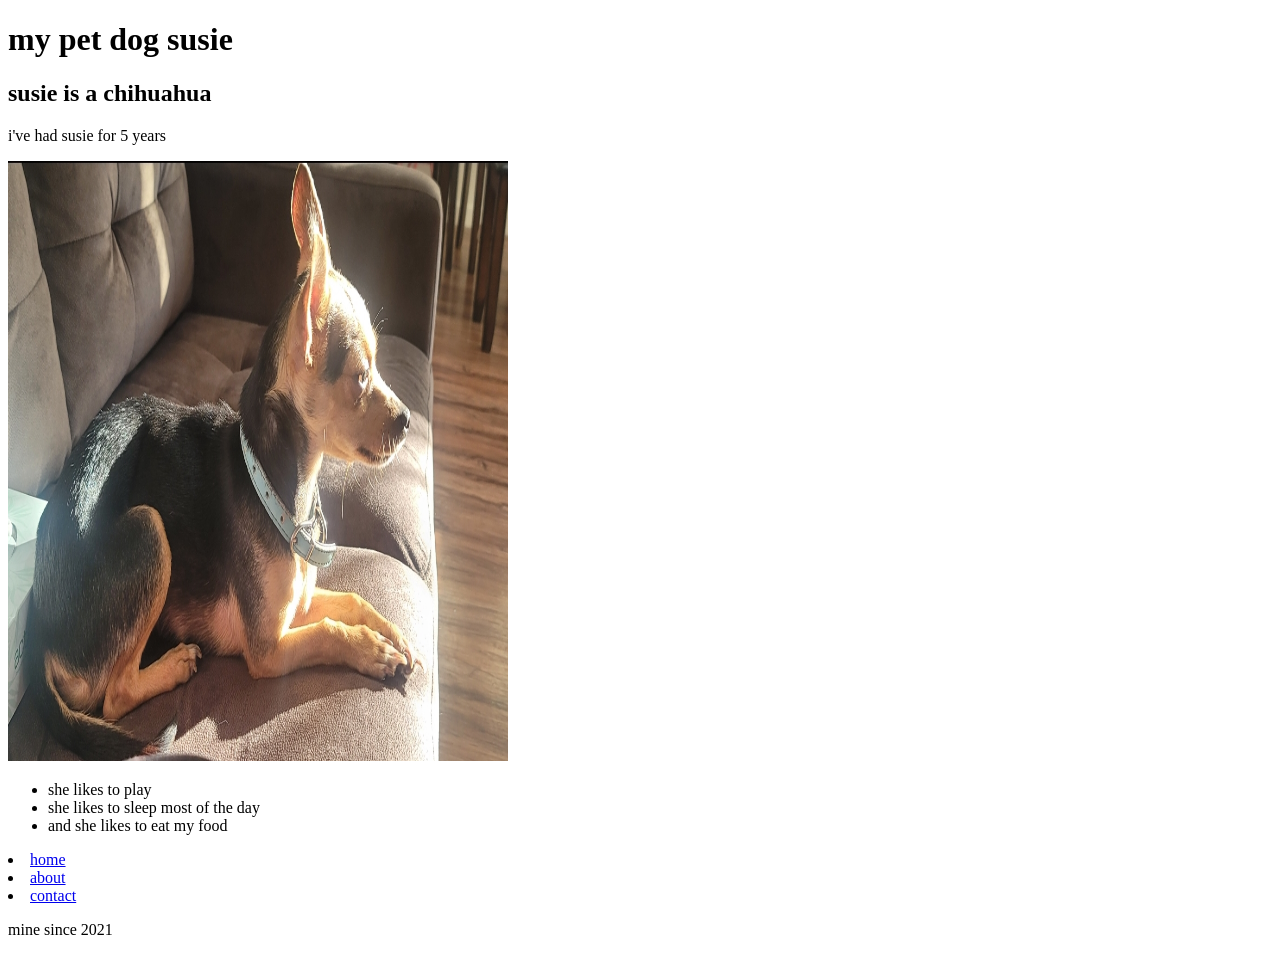
==== index.html @ 54186f23 "Add initial contact and index HTML files" ====
<!DOCTYPE html>
<html>
    <head>
        <title>my pet dog susie</title>
    </head>
    <header class="site-header">
        <h1>my pet dog susie</h1>
    </header>
    <body>
        <h2>susie is a chihuahua</h2>
        <p>i've had susie for 5 years</p>
        <img src="assets/images/susie.jpg" alt="susie the chihuahua" width="500" height="600">
<ul>
   <li> she likes to play </li>
    <li> she likes to sleep most of the day </li>
    <li> and she likes to eat my food </li>
</ul>
  <nav>
            <ul></ul>

                <li><a href="index.html">home</a></li>
                <li><a href="about.html">about</a></li>
                <li><a href="contact.html">contact</a></li>
        </nav>
        <footer class="site-footer">
            <p>mine since 2021</p>
        </footer>
    </body>
</html>
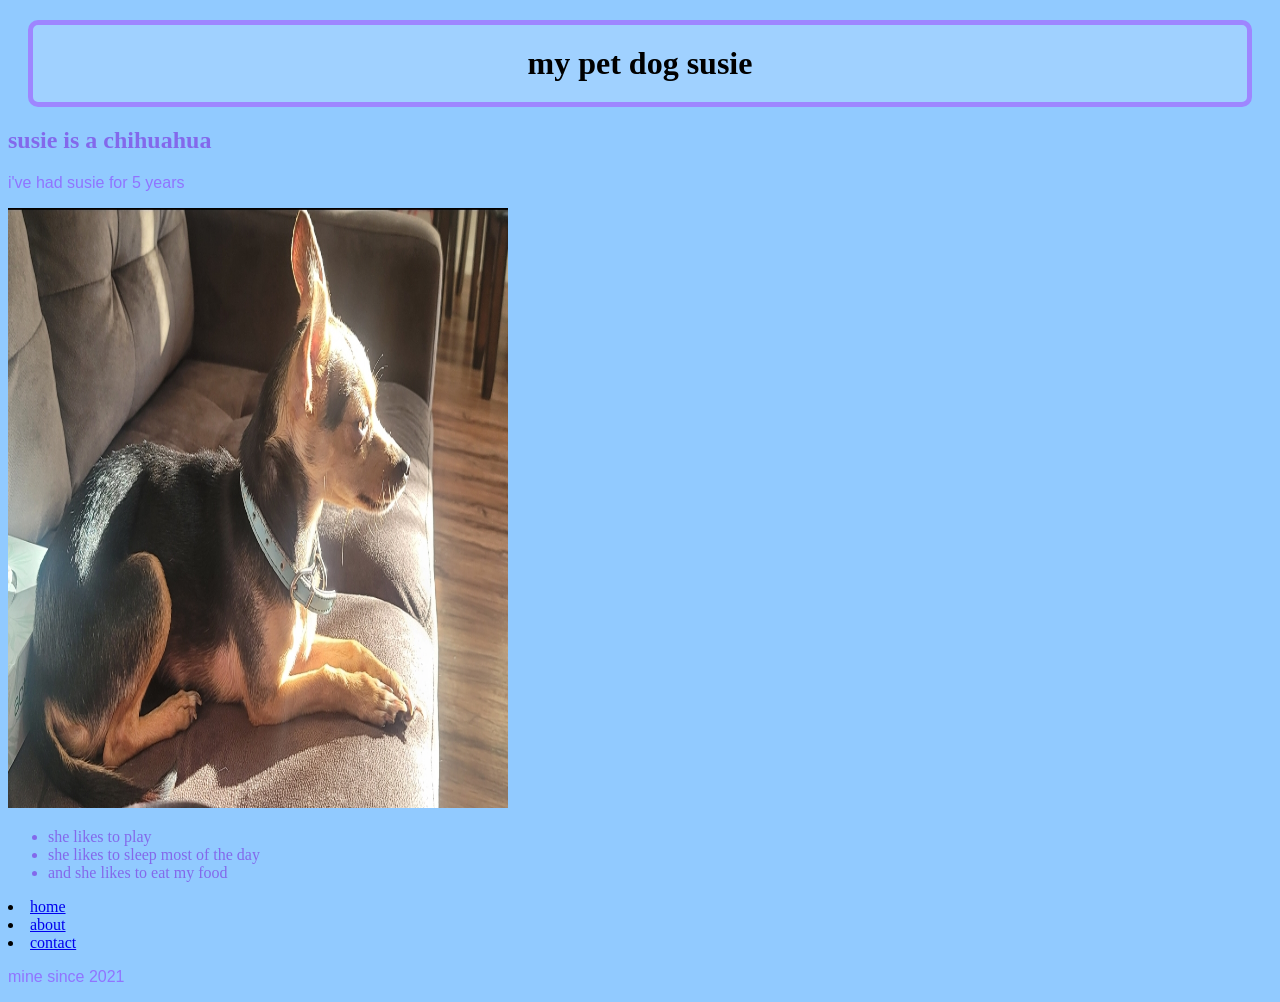
==== commit df9d3372: "Refactor index.html structure and add style.css for improved styling" ====
--- a/index.html
+++ b/index.html
@@ -2,12 +2,15 @@
 <html>
     <head>
         <title>my pet dog susie</title>
+        <link rel="stylesheet" href="style.css">
     </head>
-    <header class="site-header">
-        <h1>my pet dog susie</h1>
+    <header>
+        <h1 class="box">my pet dog susie</h1>
     </header>
     <body>
+        <div id="id">
         <h2>susie is a chihuahua</h2>
+        </div>
         <p>i've had susie for 5 years</p>
         <img src="assets/images/susie.jpg" alt="susie the chihuahua" width="500" height="600">
 <ul>
--- a/style.css
+++ b/style.css
@@ -0,0 +1,9 @@
+body { background-color: #91caff;}
+p { color: #9074ff;}
+.center {h1 { text-align: center;}}
+h1 { text-align: center;}
+p { font-family: "comic sans ms", sans-serif;}
+#id {h2 { color: #8369eb; }}
+ul { color: #8369eb; }
+.custom-border { border: 6px solid #8369eb; }
+.box {padding: 20px; margin: 20px; border: 5px solid #9e86ff; background-color: #a0d1ff; border-radius: 10px;}
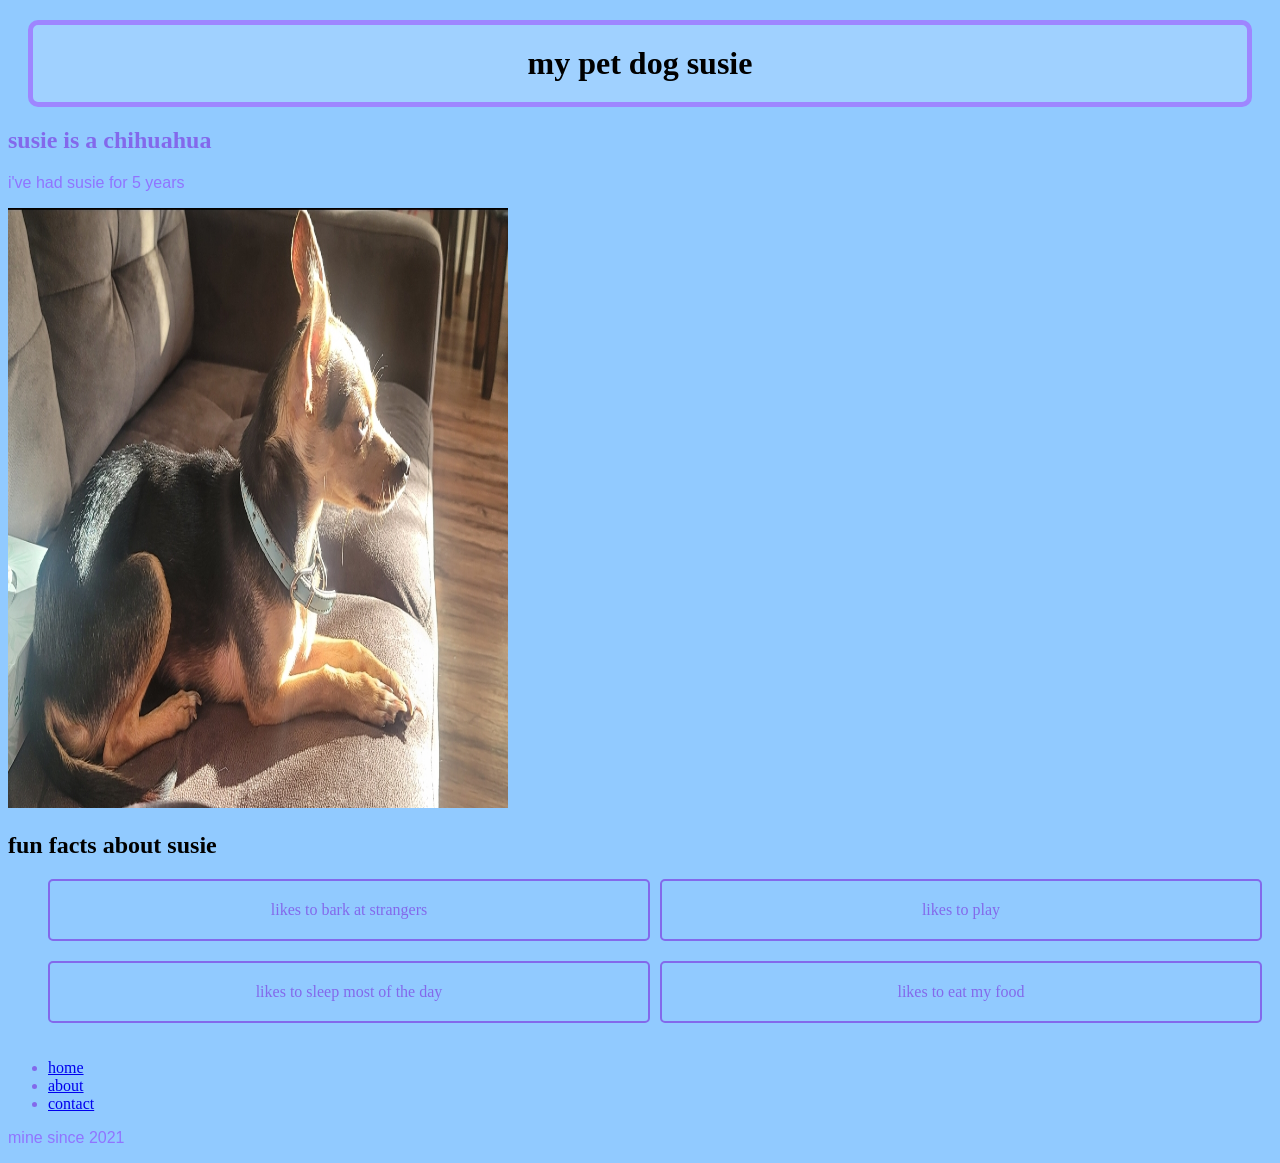
==== commit a47884d3: "Recreate about.html and contact.html files with initial content" ====
--- a/index.html
+++ b/index.html
@@ -13,17 +13,26 @@
         </div>
         <p>i've had susie for 5 years</p>
         <img src="assets/images/susie.jpg" alt="susie the chihuahua" width="500" height="600">
-<ul>
-   <li> she likes to play </li>
-    <li> she likes to sleep most of the day </li>
-    <li> and she likes to eat my food </li>
+<nav class="first-list">
+<article>
+    <h2>fun facts about susie</h2>
+    <ul>
+    
+    <li> likes to bark at strangers </li>
+   <li> likes to play </li>
+    <li> likes to sleep most of the day </li>
+    <li> likes to eat my food </li>
 </ul>
+</article>
+</nav>
+
   <nav>
-            <ul></ul>
+            <ul>
 
                 <li><a href="index.html">home</a></li>
                 <li><a href="about.html">about</a></li>
                 <li><a href="contact.html">contact</a></li>
+            </ul>
         </nav>
         <footer class="site-footer">
             <p>mine since 2021</p>
--- a/style.css
+++ b/style.css
@@ -6,4 +6,27 @@
 #id {h2 { color: #8369eb; }}
 ul { color: #8369eb; }
 .custom-border { border: 6px solid #8369eb; }
-.box {padding: 20px; margin: 20px; border: 5px solid #9e86ff; background-color: #a0d1ff; border-radius: 10px;}+.box {padding: 20px; margin: 20px; border: 5px solid #9e86ff; background-color: #a0d1ff; border-radius: 10px;}
+.first-list ul { display: flex;}
+.first-list ul { list-style: none;}
+.first-list ul li { margin-right: 20px;}
+.first-list ul li {border: 2px solid #8369eb; padding: 10px; border-radius: 5px;}
+.first-list ul li { background-color: 91caff; padding: 20px; display:flex; justify-content: space-between; align-items: center;}
+
+
+@media (max-width: 320px) 
+{.first-list ul { display: grid; grid-template-columns: 1fr;} 
+.first-list ul li { flex-direction: column; } 
+.first-list ul li { margin-right: 10px; margin-bottom: 20px; } }
+
+@media (min-width: 768px) {
+  .first-list ul { display: grid; grid-template-columns: 1fr 1fr; }
+  .first-list ul li { margin-right: 10px; margin-bottom: 20px; }
+  .first-list ul li { flex-direction: column; }
+}
+
+@media (min-width: 1024px) {
+  .first-list ul { display: grid; grid-template-columns: 1fr 1fr; }
+  .first-list ul li { margin-right: 10px; margin-bottom: 20px; }
+  .first-list ul li { flex-direction: column; }
+}
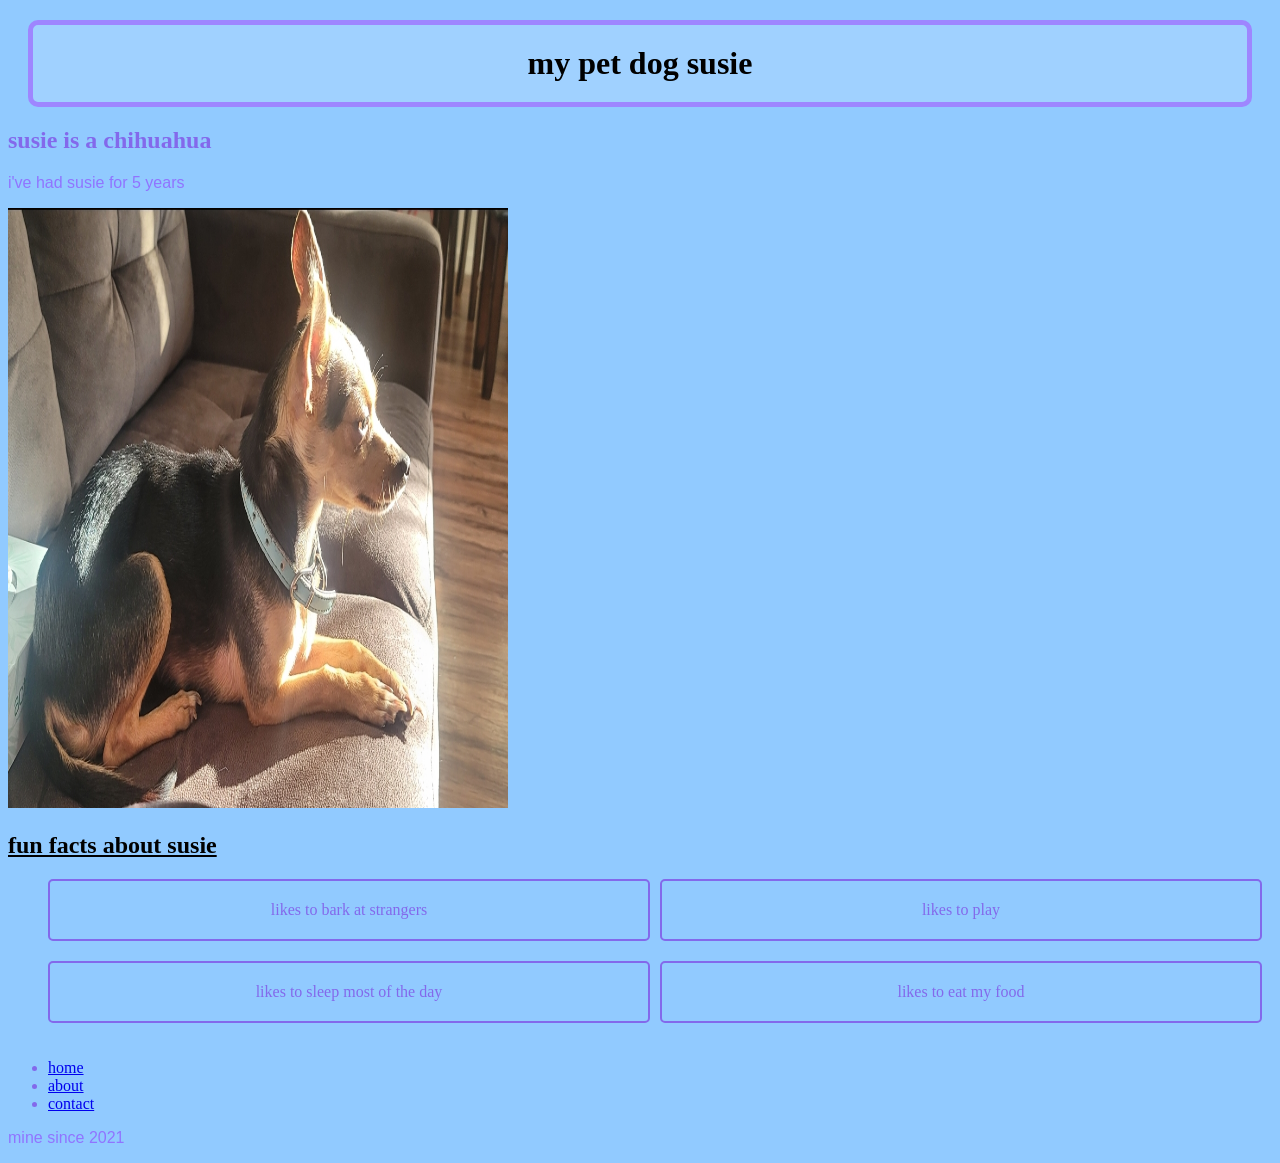
==== commit d502ce79: "Emphasize "fun facts about susie" with underline in index.html" ====
--- a/index.html
+++ b/index.html
@@ -15,7 +15,7 @@
         <img src="assets/images/susie.jpg" alt="susie the chihuahua" width="500" height="600">
 <nav class="first-list">
 <article>
-    <h2>fun facts about susie</h2>
+    <h2> <u>fun facts about susie </u> </h2>
     <ul>
     
     <li> likes to bark at strangers </li>
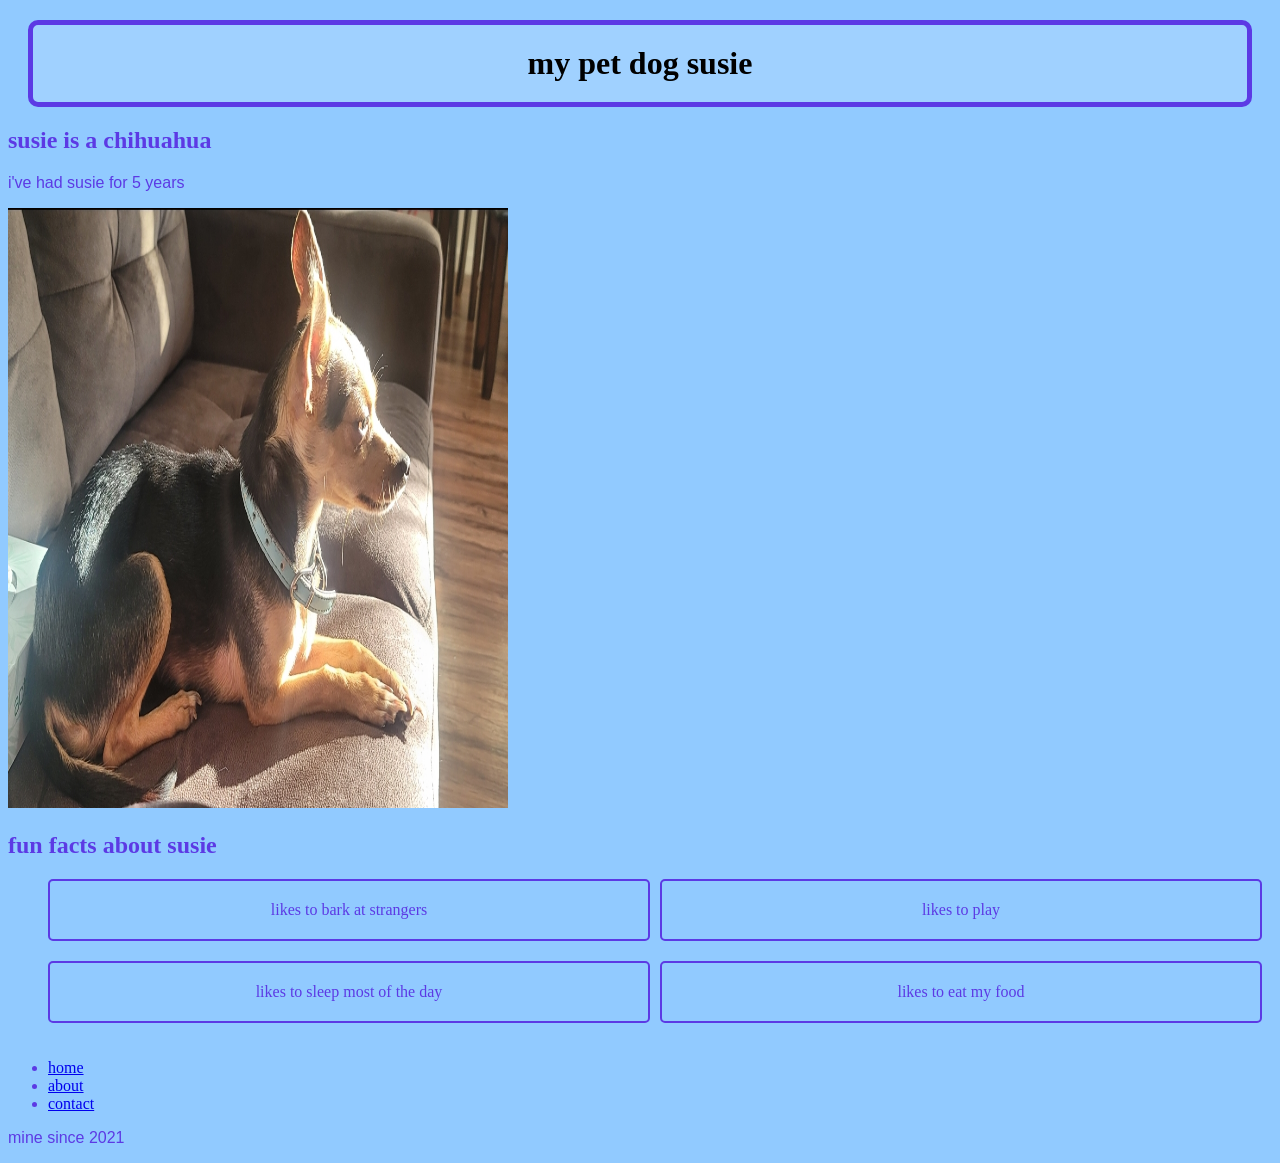
==== commit 560319ca: "Update color scheme in style.css for improved consistency" ====
--- a/index.html
+++ b/index.html
@@ -1,5 +1,5 @@
 <!DOCTYPE html>
-<html>
+<html lang="en">
     <head>
         <title>my pet dog susie</title>
         <link rel="stylesheet" href="style.css">
@@ -15,7 +15,7 @@
         <img src="assets/images/susie.jpg" alt="susie the chihuahua" width="500" height="600">
 <nav class="first-list">
 <article>
-    <h2> <u>fun facts about susie </u> </h2>
+    <h2> fun facts about susie </h2>
     <ul>
     
     <li> likes to bark at strangers </li>
--- a/style.css
+++ b/style.css
@@ -1,18 +1,19 @@
 body { background-color: #91caff;}
-p { color: #9074ff;}
+p { color: #5C3AE4;}
 .center {h1 { text-align: center;}}
 h1 { text-align: center;}
 p { font-family: "comic sans ms", sans-serif;}
-#id {h2 { color: #8369eb; }}
-ul { color: #8369eb; }
-.custom-border { border: 6px solid #8369eb; }
-.box {padding: 20px; margin: 20px; border: 5px solid #9e86ff; background-color: #a0d1ff; border-radius: 10px;}
+#id {h2 { color: #5C3AE4; }}
+ul { color: #5C3AE4; }
+.custom-border { border: 6px solid #5C3AE4; }
+.box {padding: 20px; margin: 20px; border: 5px solid #5C3AE4; background-color: #a0d1ff; border-radius: 10px;}
 .first-list ul { display: flex;}
 .first-list ul { list-style: none;}
 .first-list ul li { margin-right: 20px;}
-.first-list ul li {border: 2px solid #8369eb; padding: 10px; border-radius: 5px;}
-.first-list ul li { background-color: 91caff; padding: 20px; display:flex; justify-content: space-between; align-items: center;}
+.first-list ul li {border: 2px solid #5C3AE4; padding: 10px; border-radius: 5px;}
+.first-list ul li { background-color: #91caff; padding: 20px; display:flex; justify-content: space-between; align-items: center;}
 
+article h2 { color:#5C3AE4}
 
 @media (max-width: 320px) 
 {.first-list ul { display: grid; grid-template-columns: 1fr;} 
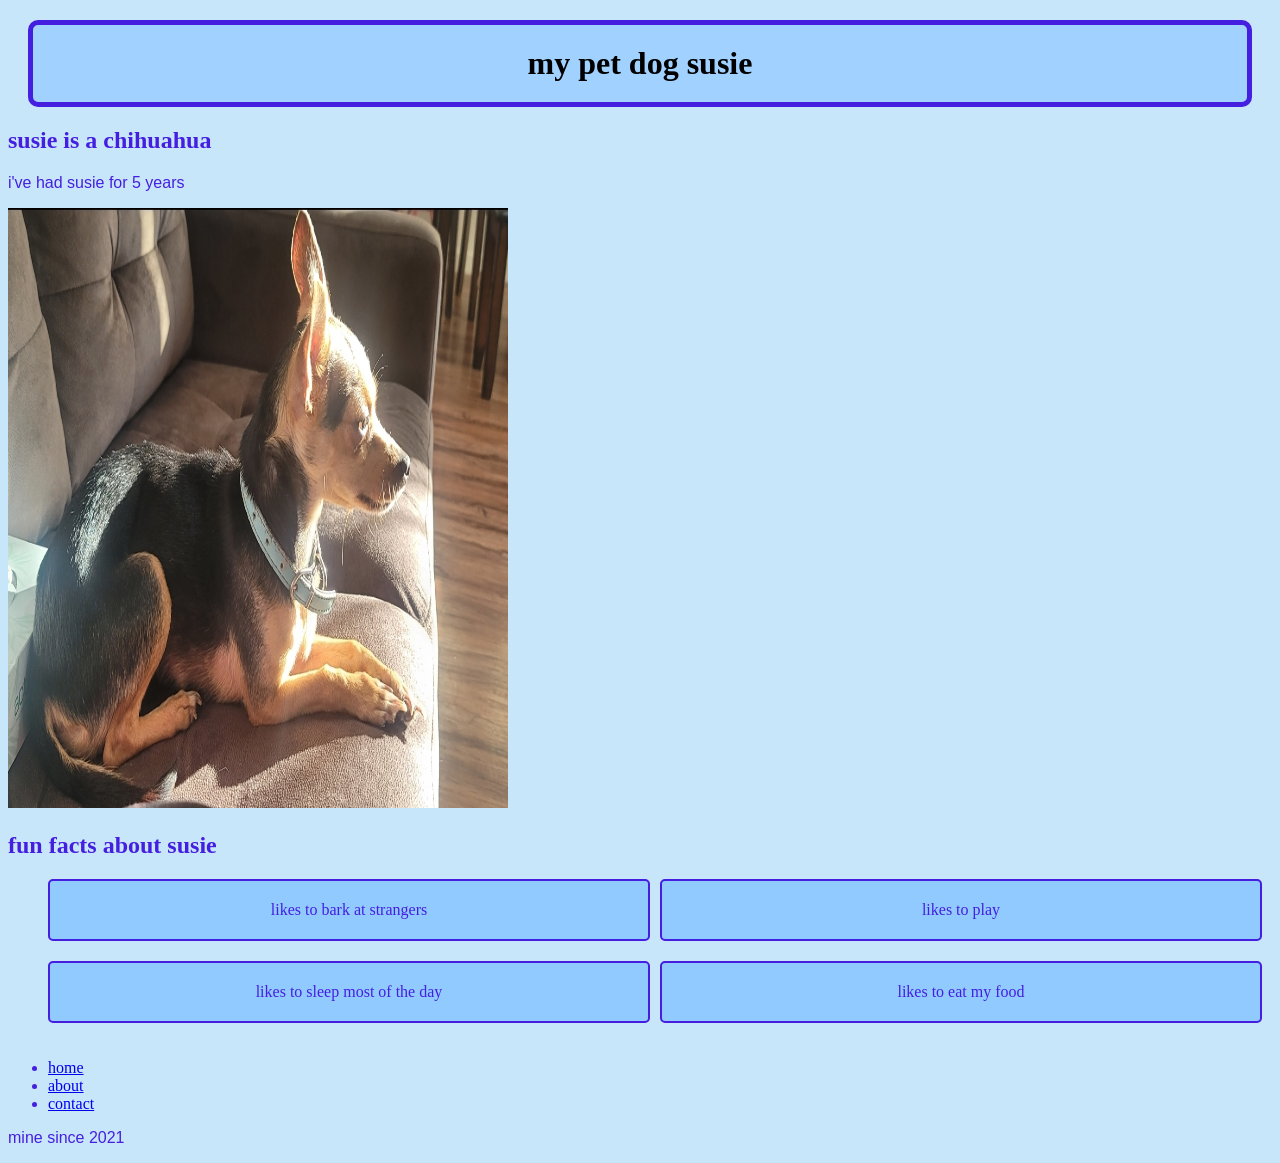
==== commit c4480f40: "Add contact form and enhance contact page layout with CSS and JavaScript" ====
--- a/index.html
+++ b/index.html
@@ -37,5 +37,6 @@
         <footer class="site-footer">
             <p>mine since 2021</p>
         </footer>
+   <script src="script.js"></script>
     </body>
 </html>
--- a/style.css
+++ b/style.css
@@ -1,19 +1,19 @@
-body { background-color: #91caff;}
-p { color: #5C3AE4;}
+body { background-color: #c8e6f9;}
+p { color: #451FE0;}
 .center {h1 { text-align: center;}}
 h1 { text-align: center;}
 p { font-family: "comic sans ms", sans-serif;}
-#id {h2 { color: #5C3AE4; }}
-ul { color: #5C3AE4; }
-.custom-border { border: 6px solid #5C3AE4; }
-.box {padding: 20px; margin: 20px; border: 5px solid #5C3AE4; background-color: #a0d1ff; border-radius: 10px;}
+#id {h2 { color: #451FE0; }}
+ul { color: #451FE0; }
+.custom-border { border: 6px solid #451FE0; }
+.box {padding: 20px; margin: 20px; border: 5px solid #451FE0; background-color: #a0d1ff; border-radius: 10px;}
 .first-list ul { display: flex;}
 .first-list ul { list-style: none;}
 .first-list ul li { margin-right: 20px;}
-.first-list ul li {border: 2px solid #5C3AE4; padding: 10px; border-radius: 5px;}
+.first-list ul li {border: 2px solid #451FE0; padding: 10px; border-radius: 5px;}
 .first-list ul li { background-color: #91caff; padding: 20px; display:flex; justify-content: space-between; align-items: center;}
 
-article h2 { color:#5C3AE4}
+article h2 { color:#451FE0}
 
 @media (max-width: 320px) 
 {.first-list ul { display: grid; grid-template-columns: 1fr;} 
@@ -30,4 +30,28 @@
   .first-list ul { display: grid; grid-template-columns: 1fr 1fr; }
   .first-list ul li { margin-right: 10px; margin-bottom: 20px; }
   .first-list ul li { flex-direction: column; }
-}+}
+
+.contact-list ul { display: flex; flex-direction: row; grid-template-rows: 1fr 1fr; list-style: none; padding: 1; margin: 1; gap: 20px; align-items: center; justify-content: center; }
+.contact-list li { margin-bottom: 10px; }
+.contact-list li a { color: #015448; text-decoration: none; }
+.contact-list li a:hover { text-decoration: none; }
+
+
+
+.info-list { display: flex; flex-direction: column; }
+.info-list h2 { color: #000000; }
+.info-list fieldset { margin-bottom: 50px; }
+
+.contact-form { display: flex; flex-direction: column; align-items: center; }
+.contact-form label { margin-bottom: 5px; }
+.contact-form input, .contact-form textarea { margin-bottom: 10px; padding: 20px; width: 100%; max-width: 400px; }
+.contact-form nav { padding-top: 100px 20px; background-color: #451FE0; color: #ffffff; cursor: pointer; }
+.contact-banner {background-color: #a0faf2; color: #014e45; font-family: "comic sans ms", sans-serif; text-align: center; padding: 20px; border: 2px solid #02654e; border-radius: 10px; margin-top: 20px;}
+
+.text-input { color: #014e45; background-color: #cbfff0; border: 2px solid #02654e; border-radius: 5px;  }
+.text-input2 { color: #014e45; background-color: #cbfff0; border: 2px solid #02654e; border-radius: 5px;  }
+.text-input3 { color: #014e45; background-color: #cbfff0; border: 2px solid #02654e; border-radius: 5px;  }
+p#message {color: #014e45;}
+
+#phone-numer-list ul {color: #014e45;}
